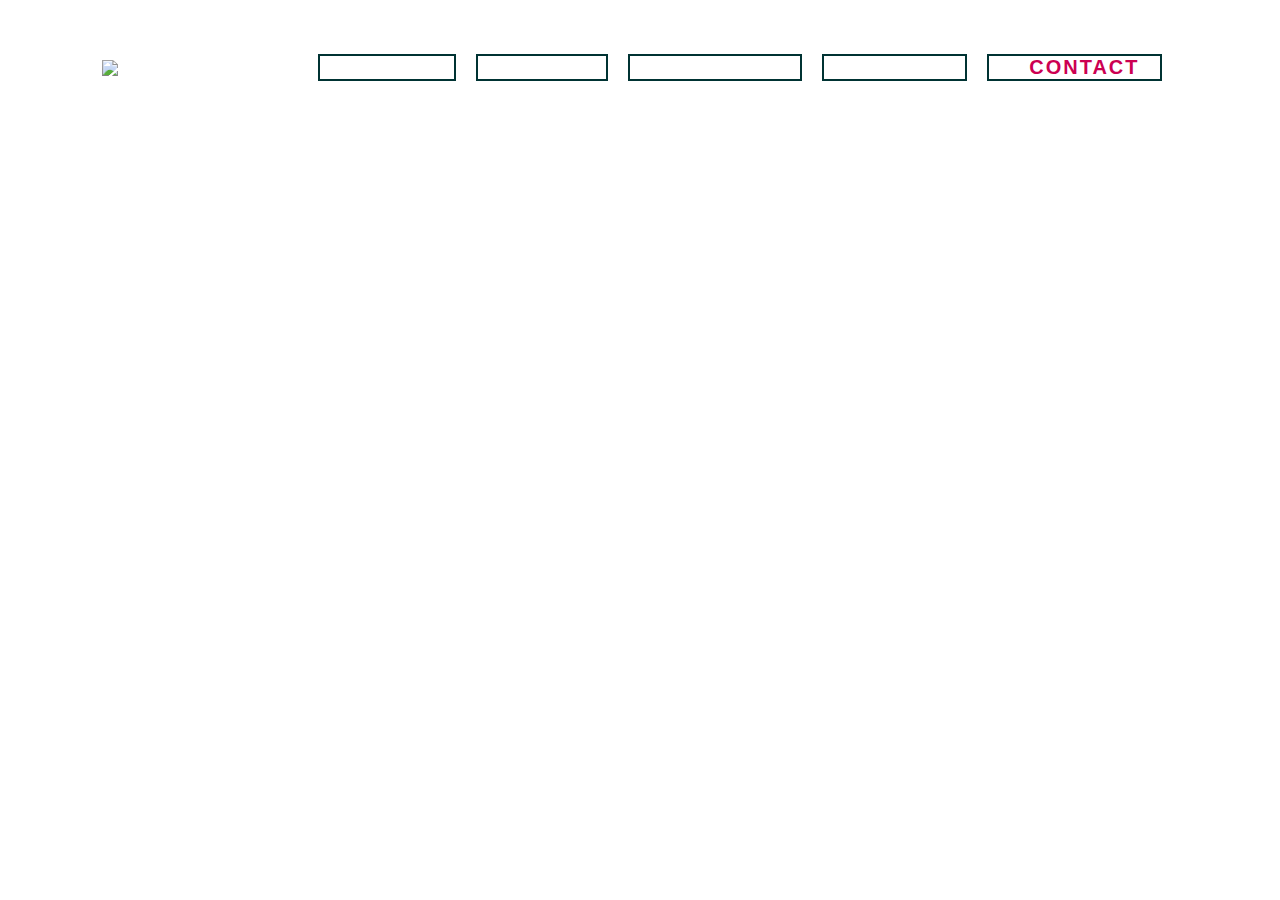
==== index.html @ 121ce8ba "Add files via upload" ====
<!DOCTYPE html>
<html>
<head>
    <title></title>
    <link rel="stylesheet" type="text/css" href="styles.css" />
</head>
<body>
    <div class="container">
        <div class="header">
        <img src="poze/logo.jpeg" class="logo">
        <div class="navbar">
        <button class="btn"><a href="login.html">LOGIN</a></button>
        <button class="btn"><a href="index.html">HOME</a></button>
        <button class="btn"><a href="contact.html">CONTACT</a></button>
        <button class="btn"><a href="about.html">ABOUT</a></button>
        <button class="btn"><a href="">CONTACT</a></button>
        </div>
        </div>
        <div class="content">
            <h1>Dee Music Store</h1>
        </div>
    </div>
---- styles.css ----
*{
    margin:0;
    padding: 0;
}

.container{
    width: 100%;
    height: 100vh;
    background-image: url(poze/font.jpg);
    background-size: cover;
    background-position: center;
    background-repeat: no-repeat;
    padding-left: 8%;
    padding-right: 8%;
    box-sizing: border-box;
}
.header{
    height:15%;
    display:flex;
    align-items: center;
    overflow: hidden;
    position: relative;
}

.logo{
    width: 200px;
    cursor: pointer;

}

.navbar{
    text-align: center;
    flex: 1;

}
.navbar a{
    padding: 6px 20px;
    text-decoration: none;
    color: white;
    margin-left: 20px;
    font-size: 20px;
    font-weight: bold;
}
.btn{
    cursor: pointer;
    color: #cc0052;
    font-size: 18px;
    letter-spacing: 2px;
    padding: 10px 3-px;
    border:2px solid #003333;
    background: transparent;
    text-decoration: none;
    text-align: center;
    font-weight: bold;
    margin: 40px 8px;

}
.btn:hover{
    color: #000;
    background-color: #fff;
}
.btn a:visited{
   background-color: #fff;
   color: #cc0052;

}
.btn a:hover{
    color: #000;
}
.btn a:link{
    text-decoration: none;
}
.content{
    text-align: center;
    margin-top: 12%;
}

.content h1{
    font-size: 80px;
    color:white;

}
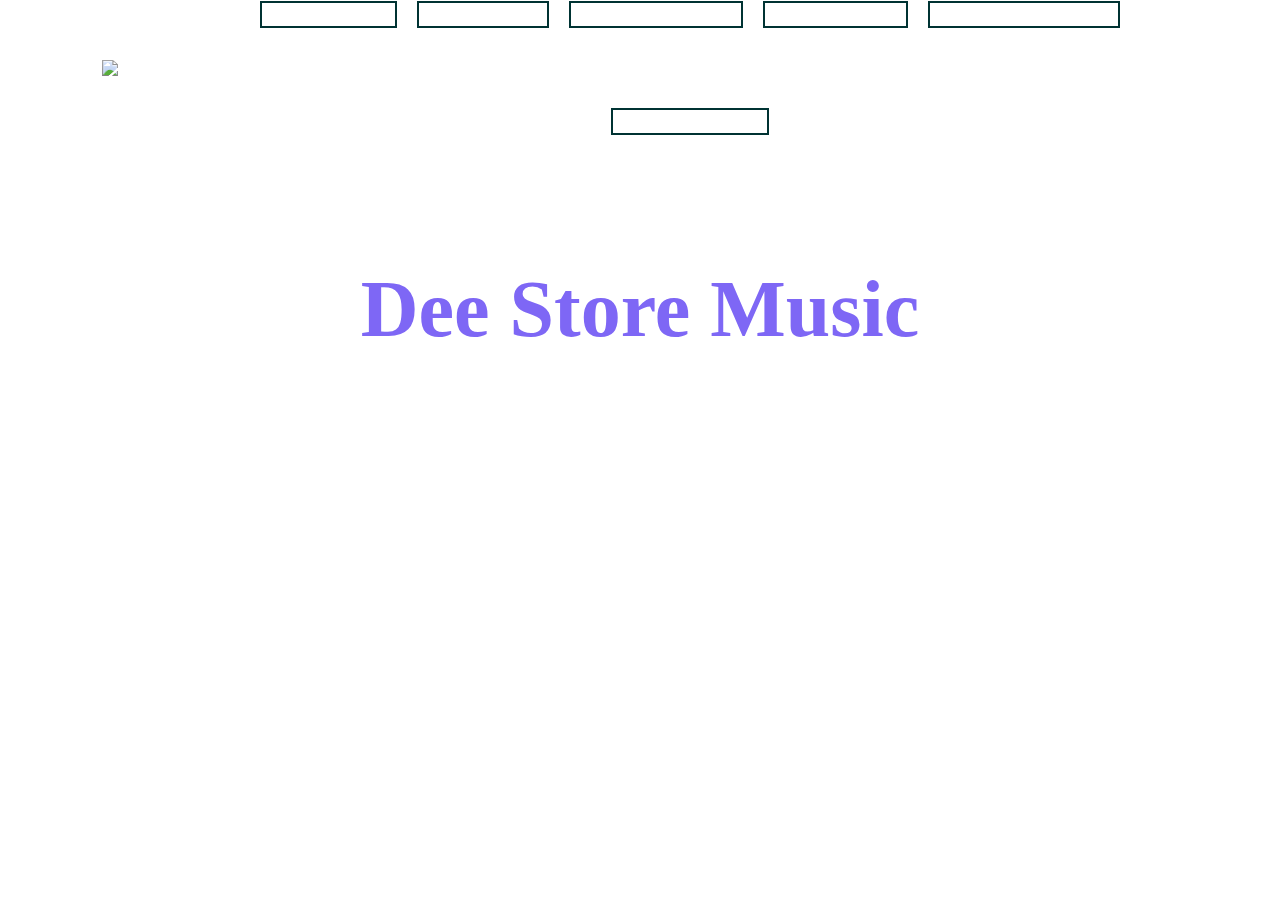
==== commit 595e5c2f: "Add files via upload" ====
--- a/index.html
+++ b/index.html
@@ -13,10 +13,11 @@
         <button class="btn"><a href="index.html">HOME</a></button>
         <button class="btn"><a href="contact.html">CONTACT</a></button>
         <button class="btn"><a href="about.html">ABOUT</a></button>
-        <button class="btn"><a href="">CONTACT</a></button>
+        <button class="btn"><a href="products.html">PRODUCTS</a></button>
+        <button class="btn"><a href="gallery.html">GALERY</a></button>
         </div>
         </div>
         <div class="content">
-            <h1>Dee Music Store</h1>
+            <h1>Dee Store Music</h1>
         </div>
     </div>
--- a/styles.css
+++ b/styles.css
@@ -6,7 +6,7 @@
 .container{
     width: 100%;
     height: 100vh;
-    background-image: url(poze/font.jpg);
+    background-image: url(poze/background.jpg);
     background-size: cover;
     background-position: center;
     background-repeat: no-repeat;
@@ -23,7 +23,7 @@
 }
 
 .logo{
-    width: 200px;
+    width: 100px;
     cursor: pointer;
 
 }
@@ -43,7 +43,7 @@
 }
 .btn{
     cursor: pointer;
-    color: #cc0052;
+    color: white;
     font-size: 18px;
     letter-spacing: 2px;
     padding: 10px 3-px;
@@ -60,8 +60,8 @@
     background-color: #fff;
 }
 .btn a:visited{
-   background-color: #fff;
-   color: #cc0052;
+   background-color: rgb(56, 54, 54);
+   color: #fff;
 
 }
 .btn a:hover{
@@ -77,6 +77,6 @@
 
 .content h1{
     font-size: 80px;
-    color:white;
+    color:#7e67f5;
 
 }
